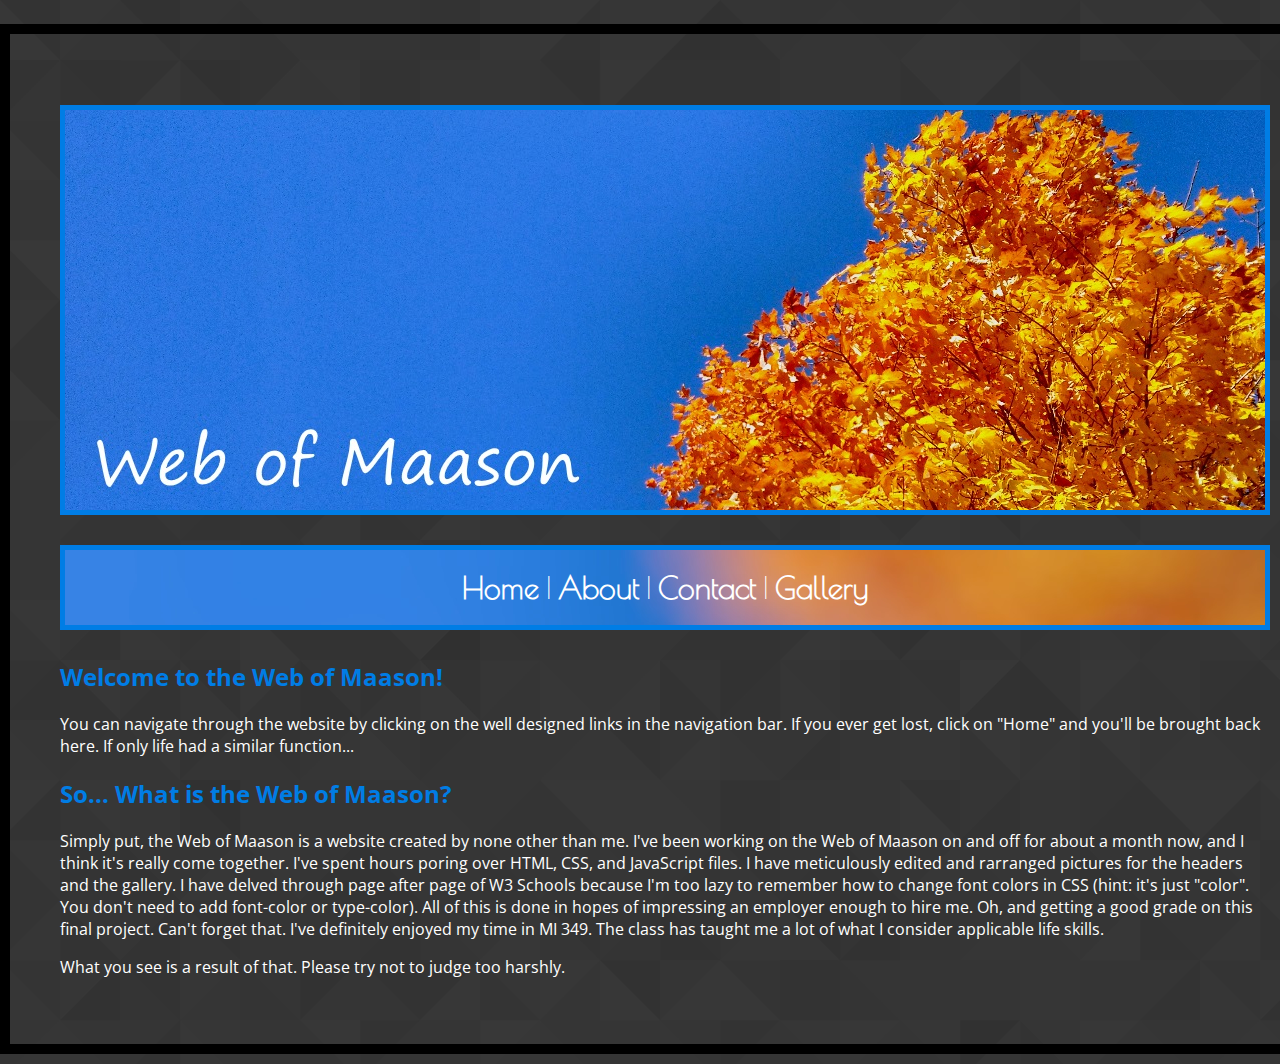
==== Final/index.html @ 9a275824 "Final Project" ====
<!DOCTYPE html PUBLIC "-//W3C//DTD XHTML 1.0 Transitional//EN" "http://www.w3.org/TR/xhtml1/DTD/xhtml1-transitional.dtd">
<html xmlns="http://www.w3.org/1999/xhtml">
	<head>
		<meta http-equiv="Content-Type" content="text/html; charset=UTF-8" />
		<link rel="stylesheet" type="text/css" href="style.css" />
		<link href='https://fonts.googleapis.com/css?family=Poiret+One' rel='stylesheet' type='text/css'>
		<link href='https://fonts.googleapis.com/css?family=Open+Sans' rel='stylesheet' type='text/css'>
		<title>
			Welcome to the WoM
		</title>
	</head>
	<body>
		<div id="wrapper">
			<div id="header">
				<h1><img src="tree.jpg" width="1200" height="400" alt="Tree"/></h1>
					<p id="nav">
							<a href="index.html">Home</a> | <a href="about.html">About</a> | <a href="contact.html">Contact</a> | <a href="gallery.html">Gallery</a> 
					</p>
			</div>
			<div id="content">
				<h2>Welcome to the Web of Maason!</h2>
					<p>You can navigate through the website by clicking on the well designed links in the navigation bar. If you ever get lost, click on "Home" and you'll be brought back here.
						If only life had a similar function...</p>
			
				<h2>So... What is the Web of Maason?</h2>
					<p> Simply put, the Web of Maason is a website created by none other than me. I've been working on the Web of Maason on and off for about a month now, and I think it's really come together.
					I've spent hours poring over HTML, CSS, and JavaScript files. I have meticulously edited and rarranged pictures for the headers and the gallery. I have delved through page after page of W3 Schools because
					I'm too lazy to remember how to change font colors in CSS (hint: it's just "color". You don't need to add font-color or type-color). All of this is done in hopes of impressing an employer enough to hire me.
					Oh, and getting a good grade on this final project. Can't forget that. I've definitely enjoyed my time in MI 349. The class has taught me a lot of what I consider applicable life skills.</p>
					<p>What you see is a result of that. Please try not to judge too harshly.</p>
			</div>
		
	</body>
</html>
---- Final/style.css ----
/* the html element below is the "background" of your page */
html {
background-image:url(footer_lodyas.png);
background-repeat:repeat;
}

body {
	width: 1200px;
	margin: 1.5em auto; /* this + a defined width, centers the body content */
	border-color: #000;
	border-style: solid;
	border-width: 10px;
	padding: 50px;
	font-family: "Open Sans", sans-serif;
	background-image:url(bg2.png);
	background-size:cover;
	margin-bottom: 10px;
	color: white; 
}

h1 {
	font-family: "Open Sans", sans-serif;
	text-align: center;
	background-color: #327AE6;
	color: #327AE6;
}

#cheating{
	margin-bottom: 120px;
}

#nav{
	list-style-type:none;
	background-image: url("nav.jpg");
	width: 1160px;
	border-color: #007DE5;
	border-style: solid;
	border-width: 5px;
	padding: 20px;
	text-align: center;
	font-family: 'Poiret One', cursive;
	font-size: 30px;


}
#nav a{
	color:#fff;
	text-decoration: none;
}
#nav a:active{
	color:#666666;
	text-decoration: underline;
	background-color: #666666;
}
#nav a:hover {
	color:#000;
	text-decoration: underline;
}
h2 {
	font-family: "Open Sans", sans-serif;
	color: #007DE5;
}

h3 {
	font-family: "Open Sans", sans-serif;
	color: #008DFF;
}

/* IMPORTANT: this will put a border around ALL images - so the banner AND the image of you. You may want to remove the border or change it! */
img {
	border-color: #007DE5;
	border-style: solid;
	border-width: 5px;
}


/* The code below here alters your links */
a {
  font-weight: bold;
}

a:hover {
	text-decoration: none;
	color: #006;
}
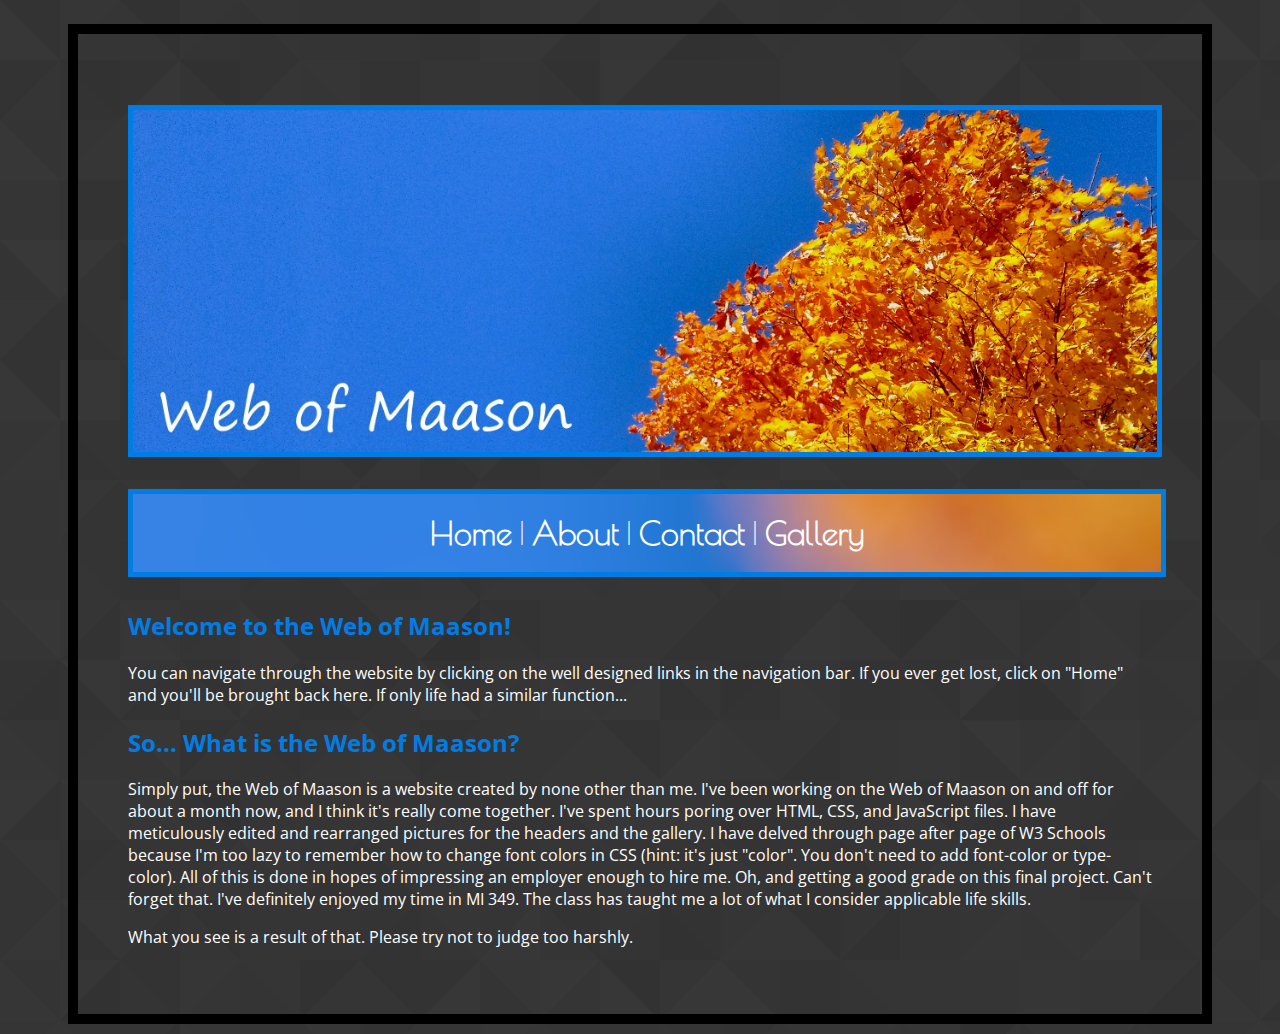
==== commit 473d69c5: "IT'S THE FINAL COUNTDOWN" ====
--- a/Final/index.html
+++ b/Final/index.html
@@ -13,10 +13,10 @@
 		<div id="wrapper">
 			<div id="header">
 				<h1><img src="tree.jpg" width="1200" height="400" alt="Tree"/></h1>
-					<p id="nav">
-							<a href="index.html">Home</a> | <a href="about.html">About</a> | <a href="contact.html">Contact</a> | <a href="gallery.html">Gallery</a> 
-					</p>
 			</div>
+				<p id="nav">
+							<a href="index.html">Home</a> | <a href="about.html">About</a> | <a href="contact.html">Contact</a> | <a href="gallery.html">Gallery</a>
+				</p>
 			<div id="content">
 				<h2>Welcome to the Web of Maason!</h2>
 					<p>You can navigate through the website by clicking on the well designed links in the navigation bar. If you ever get lost, click on "Home" and you'll be brought back here.
@@ -24,7 +24,7 @@
 			
 				<h2>So... What is the Web of Maason?</h2>
 					<p> Simply put, the Web of Maason is a website created by none other than me. I've been working on the Web of Maason on and off for about a month now, and I think it's really come together.
-					I've spent hours poring over HTML, CSS, and JavaScript files. I have meticulously edited and rarranged pictures for the headers and the gallery. I have delved through page after page of W3 Schools because
+					I've spent hours poring over HTML, CSS, and JavaScript files. I have meticulously edited and rearranged pictures for the headers and the gallery. I have delved through page after page of W3 Schools because
 					I'm too lazy to remember how to change font colors in CSS (hint: it's just "color". You don't need to add font-color or type-color). All of this is done in hopes of impressing an employer enough to hire me.
 					Oh, and getting a good grade on this final project. Can't forget that. I've definitely enjoyed my time in MI 349. The class has taught me a lot of what I consider applicable life skills.</p>
 					<p>What you see is a result of that. Please try not to judge too harshly.</p>
--- a/Final/style.css
+++ b/Final/style.css
@@ -30,17 +30,15 @@
 }
 
 #nav{
-	list-style-type:none;
 	background-image: url("nav.jpg");
-	width: 1160px;
+	width: 96.5%;
+	font-size: 2em;
 	border-color: #007DE5;
 	border-style: solid;
 	border-width: 5px;
 	padding: 20px;
 	text-align: center;
 	font-family: 'Poiret One', cursive;
-	font-size: 30px;
-
 
 }
 #nav a{
@@ -83,3 +81,47 @@
 	text-decoration: none;
 	color: #006;
 }
+
+
+/* Portrait */
+@media only screen and (max-width: 1400px){
+	body{
+		width: 80%;
+	}
+	nav{
+		width: 80%;
+		background-image: none;
+		background-size: auto 80%;
+	}
+	header{
+		width: 50%;
+		background-color: none;
+		background: none;
+	}
+	img{height: 100%; width: 100%;}
+	h1{background-color: none; background: none;}
+	
+}
+@media only screen and (max-width: 700px){
+	body{
+		width: 60%;
+		font-size: 12px;
+		min-width: 400px;
+	}
+	nav{
+		font-size: 2em;
+		width: 80%;
+		background-image: none;
+		background-size: auto 80%;
+	}
+	header{
+		width: 50%;
+		background-color: none;
+		background: none;
+	}
+	img{height: 100%; width: 100%; min-width: 290px;}
+	h1{background-color: none; background: none;}
+	
+}
+
+
